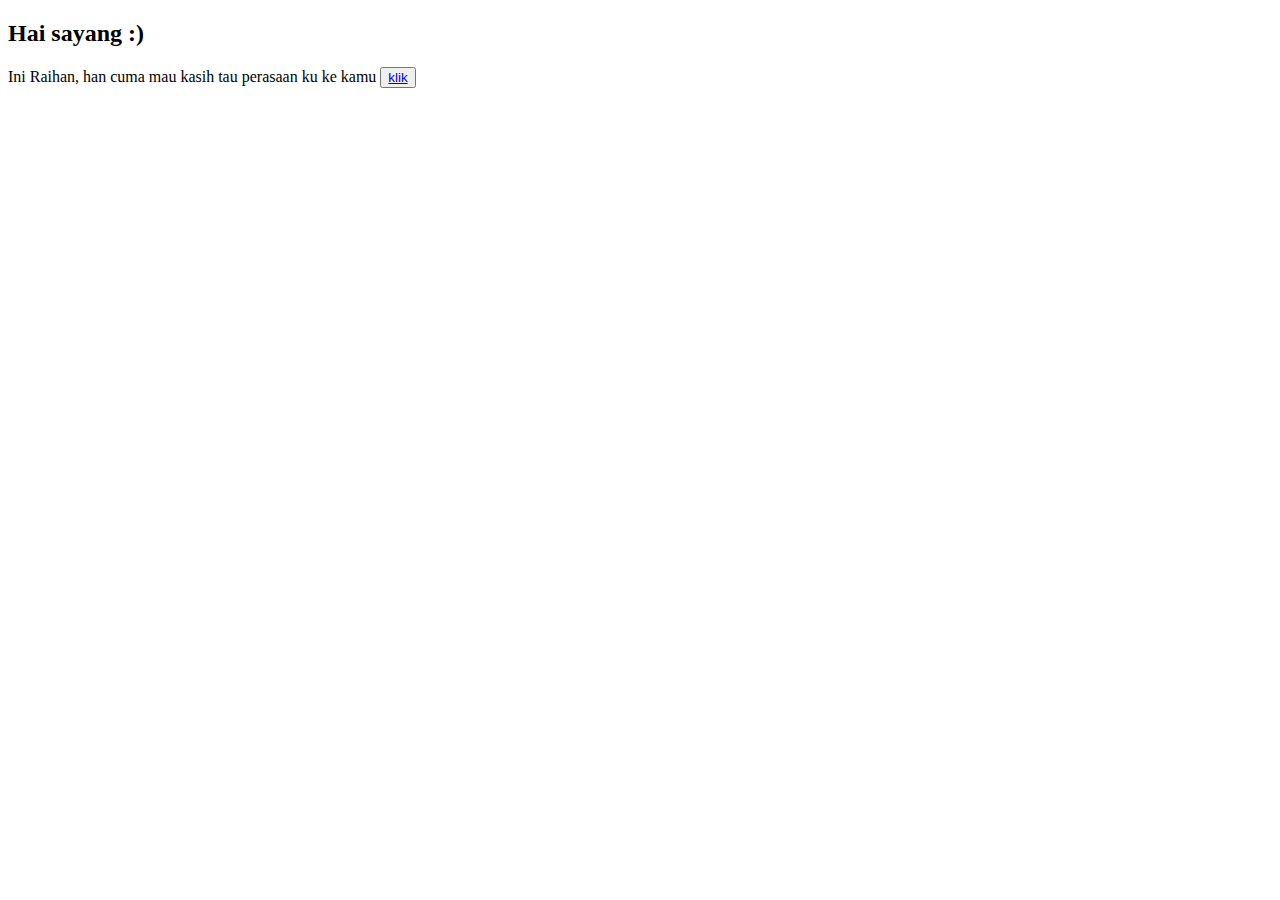
==== index.html @ 72fd3523 "Update index.html" ====
<!DOCTYPE html>
<html>
<head>
	<meta charset="utf-8">
	<meta name="viewport" content="width=device-width, initial-scale=1">
	<title>hai kamu</title>
</head>
<body>
<h2>Hai sayang :)</h2>
<p>Ini Raihan, han cuma mau kasih tau perasaan ku ke kamu <button><a href="hehe2.html" >klik </a></button></p>

</body>
</html>
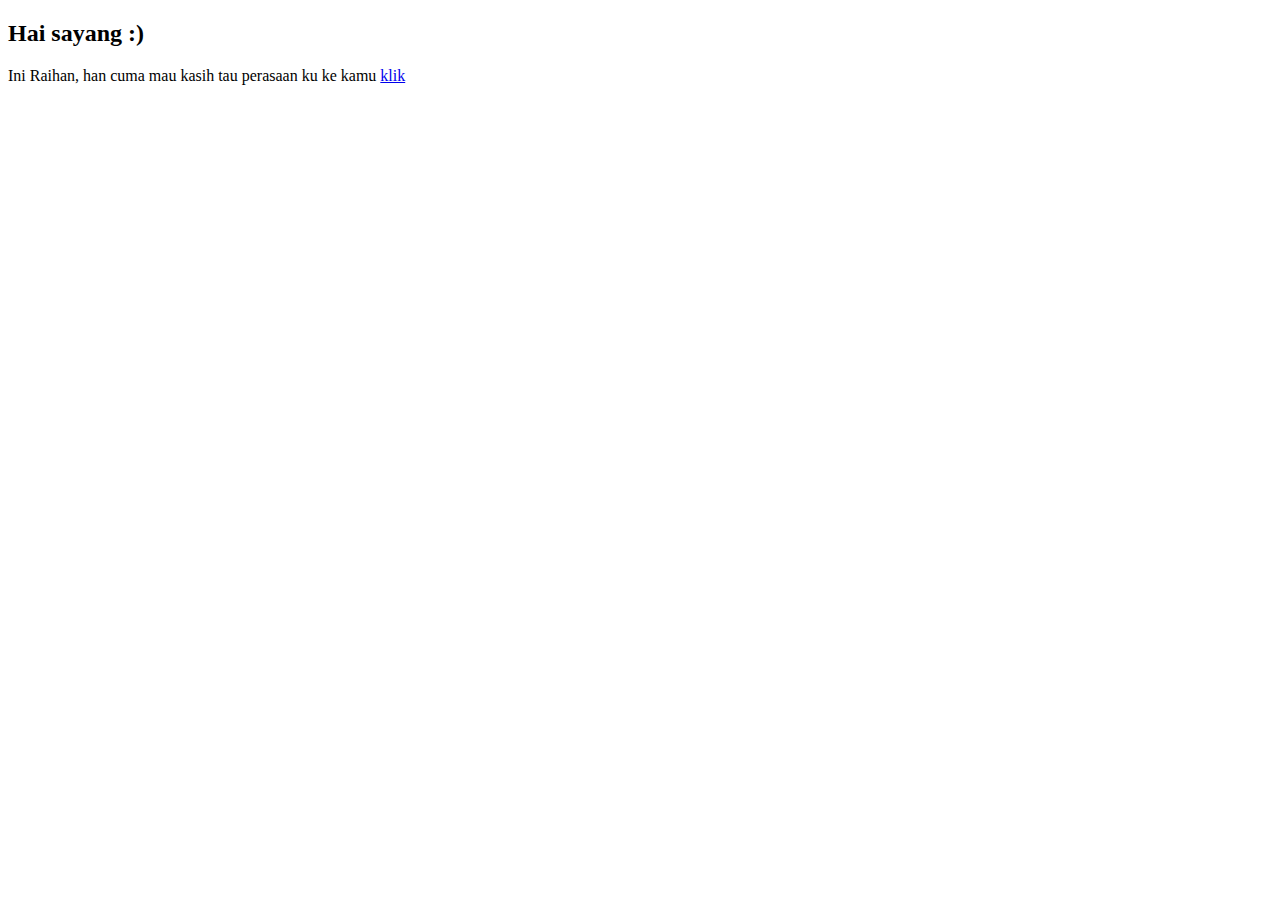
==== commit fa4d51a5: "Update index.html" ====
--- a/index.html
+++ b/index.html
@@ -7,7 +7,7 @@
 </head>
 <body>
 <h2>Hai sayang :)</h2>
-<p>Ini Raihan, han cuma mau kasih tau perasaan ku ke kamu <button><a href="hehe2.html" >klik </a></button></p>
+<p>Ini Raihan, han cuma mau kasih tau perasaan ku ke kamu <a href="hehe2.html" >klik </a></p>
 
 </body>
 </html>
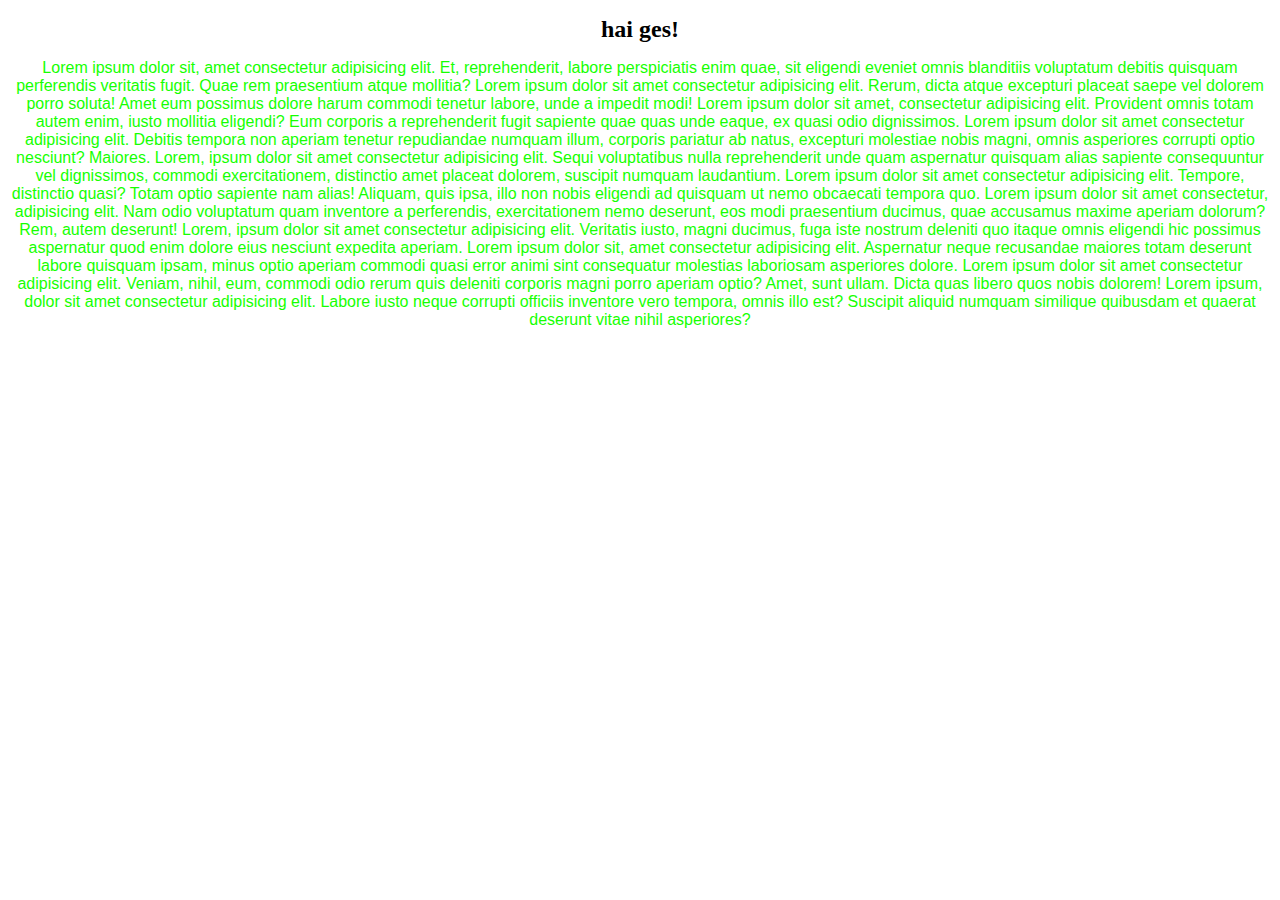
==== commit 849e846c: "Add files via upload" ====
--- a/index.html
+++ b/index.html
@@ -1,13 +1,25 @@
 <!DOCTYPE html>
-<html>
+<html lang="en">
 <head>
-	<meta charset="utf-8">
-	<meta name="viewport" content="width=device-width, initial-scale=1">
-	<title>hai kamu</title>
+    <meta charset="UTF-8">
+    <meta http-equiv="X-UA-Compatible" content="IE=edge">
+    <meta name="viewport" content="width=device-width, initial-scale=1.0">
+    <title>hehe</title>
+    <link rel="stylesheet" href="belajar.css">
 </head>
 <body>
-<h2>Hai sayang :)</h2>
-<p>Ini Raihan, han cuma mau kasih tau perasaan ku ke kamu <a href="hehe2.html" >klik </a></p>
-
+    <h1>hai ges!</h1>
+    <p>Lorem ipsum dolor sit, amet consectetur adipisicing elit. Et, reprehenderit, labore perspiciatis enim quae, sit eligendi eveniet omnis blanditiis voluptatum debitis quisquam perferendis veritatis fugit. Quae rem praesentium atque mollitia?
+    Lorem ipsum dolor sit amet consectetur adipisicing elit. Rerum, dicta atque excepturi placeat saepe vel dolorem porro soluta! Amet eum possimus dolore harum commodi tenetur labore, unde a impedit modi!
+    Lorem ipsum dolor sit amet, consectetur adipisicing elit. Provident omnis totam autem enim, iusto mollitia eligendi? Eum corporis a reprehenderit fugit sapiente quae quas unde eaque, ex quasi odio dignissimos.
+    Lorem ipsum dolor sit amet consectetur adipisicing elit. Debitis tempora non aperiam tenetur repudiandae numquam illum, corporis pariatur ab natus, excepturi molestiae nobis magni, omnis asperiores corrupti optio nesciunt? Maiores.
+    Lorem, ipsum dolor sit amet consectetur adipisicing elit. Sequi voluptatibus nulla reprehenderit unde quam aspernatur quisquam alias sapiente consequuntur vel dignissimos, commodi exercitationem, distinctio amet placeat dolorem, suscipit numquam laudantium.
+    Lorem ipsum dolor sit amet consectetur adipisicing elit. Tempore, distinctio quasi? Totam optio sapiente nam alias! Aliquam, quis ipsa, illo non nobis eligendi ad quisquam ut nemo obcaecati tempora quo.
+    Lorem ipsum dolor sit amet consectetur, adipisicing elit. Nam odio voluptatum quam inventore a perferendis, exercitationem nemo deserunt, eos modi praesentium ducimus, quae accusamus maxime aperiam dolorum? Rem, autem deserunt! 
+    Lorem, ipsum dolor sit amet consectetur adipisicing elit. Veritatis iusto, magni ducimus, fuga iste nostrum deleniti quo itaque omnis eligendi hic possimus aspernatur quod enim dolore eius nesciunt expedita aperiam.
+    Lorem ipsum dolor sit, amet consectetur adipisicing elit. Aspernatur neque recusandae maiores totam deserunt labore quisquam ipsam, minus optio aperiam commodi quasi error animi sint consequatur molestias laboriosam asperiores dolore.
+    Lorem ipsum dolor sit amet consectetur adipisicing elit. Veniam, nihil, eum, commodi odio rerum quis deleniti corporis magni porro aperiam optio? Amet, sunt ullam. Dicta quas libero quos nobis dolorem!
+    Lorem ipsum, dolor sit amet consectetur adipisicing elit. Labore iusto neque corrupti officiis inventore vero tempora, omnis illo est? Suscipit aliquid numquam similique quibusdam et quaerat deserunt vitae nihil asperiores?
+</p>
 </body>
-</html>
+</html>--- a/belajar.css
+++ b/belajar.css
@@ -0,0 +1,15 @@
+p{
+    font: normal normal normal 100% arial, verdana, sans-serif;
+    color: rgb(22, 255, 1);
+    text-align: center;
+    text-decoration: wavy;
+    background-image: url(Black-3D-Blocks-iphone.jpg);
+    
+}
+h1{
+    font-family: 'Times New Roman', Times, serif;
+    font-size: 150%;
+    font-weight: bold;
+    text-align: center;
+    
+}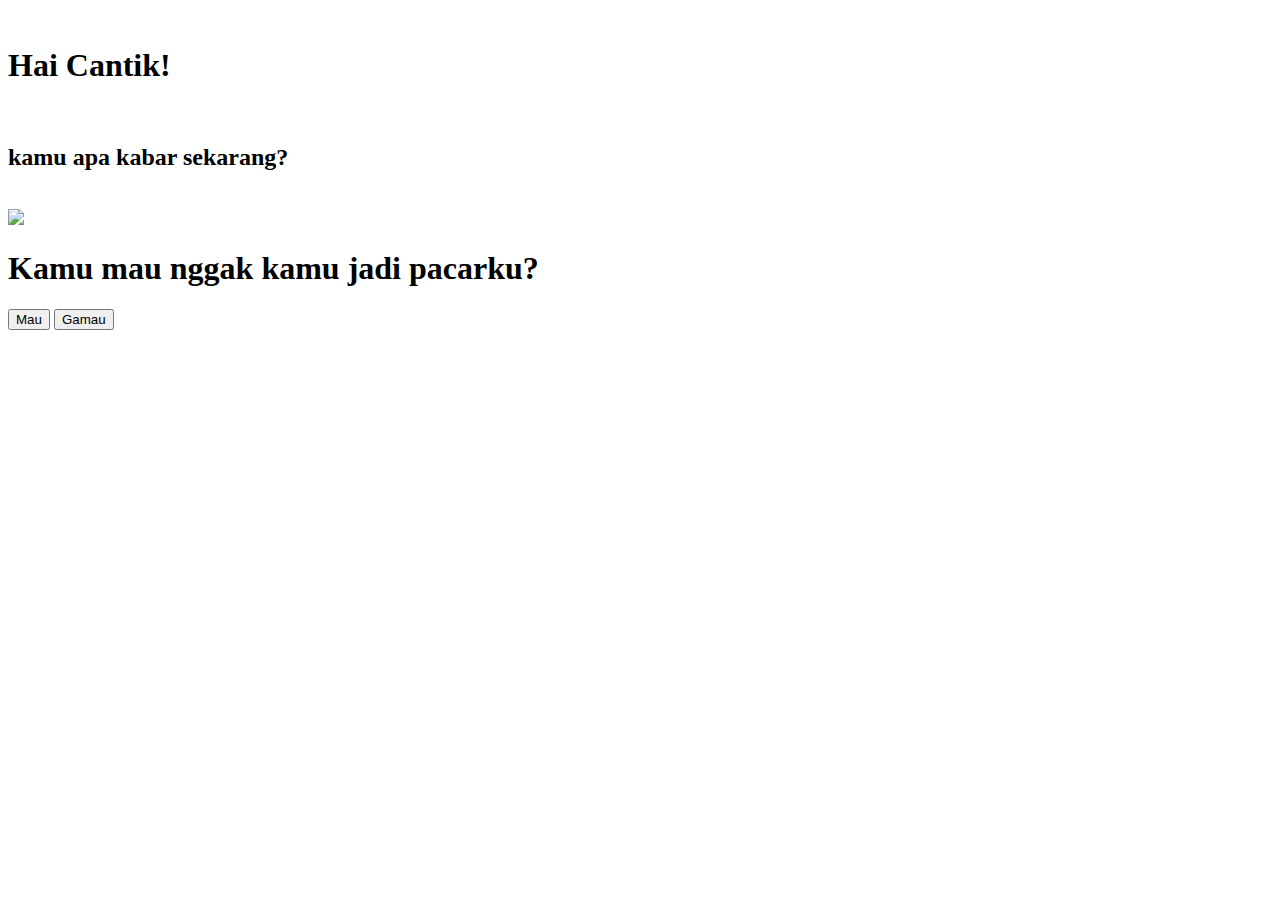
==== commit 3b508b00: "Add files via upload" ====
--- a/index.html
+++ b/index.html
@@ -1,25 +1,28 @@
 <!DOCTYPE html>
-<html lang="en">
+<html>
 <head>
-    <meta charset="UTF-8">
-    <meta http-equiv="X-UA-Compatible" content="IE=edge">
-    <meta name="viewport" content="width=device-width, initial-scale=1.0">
-    <title>hehe</title>
-    <link rel="stylesheet" href="belajar.css">
+  <title>hai cantik</title>
+  <link rel="stylesheet" href=".../../user/halaman1.css">
 </head>
-<body>
-    <h1>hai ges!</h1>
-    <p>Lorem ipsum dolor sit, amet consectetur adipisicing elit. Et, reprehenderit, labore perspiciatis enim quae, sit eligendi eveniet omnis blanditiis voluptatum debitis quisquam perferendis veritatis fugit. Quae rem praesentium atque mollitia?
-    Lorem ipsum dolor sit amet consectetur adipisicing elit. Rerum, dicta atque excepturi placeat saepe vel dolorem porro soluta! Amet eum possimus dolore harum commodi tenetur labore, unde a impedit modi!
-    Lorem ipsum dolor sit amet, consectetur adipisicing elit. Provident omnis totam autem enim, iusto mollitia eligendi? Eum corporis a reprehenderit fugit sapiente quae quas unde eaque, ex quasi odio dignissimos.
-    Lorem ipsum dolor sit amet consectetur adipisicing elit. Debitis tempora non aperiam tenetur repudiandae numquam illum, corporis pariatur ab natus, excepturi molestiae nobis magni, omnis asperiores corrupti optio nesciunt? Maiores.
-    Lorem, ipsum dolor sit amet consectetur adipisicing elit. Sequi voluptatibus nulla reprehenderit unde quam aspernatur quisquam alias sapiente consequuntur vel dignissimos, commodi exercitationem, distinctio amet placeat dolorem, suscipit numquam laudantium.
-    Lorem ipsum dolor sit amet consectetur adipisicing elit. Tempore, distinctio quasi? Totam optio sapiente nam alias! Aliquam, quis ipsa, illo non nobis eligendi ad quisquam ut nemo obcaecati tempora quo.
-    Lorem ipsum dolor sit amet consectetur, adipisicing elit. Nam odio voluptatum quam inventore a perferendis, exercitationem nemo deserunt, eos modi praesentium ducimus, quae accusamus maxime aperiam dolorum? Rem, autem deserunt! 
-    Lorem, ipsum dolor sit amet consectetur adipisicing elit. Veritatis iusto, magni ducimus, fuga iste nostrum deleniti quo itaque omnis eligendi hic possimus aspernatur quod enim dolore eius nesciunt expedita aperiam.
-    Lorem ipsum dolor sit, amet consectetur adipisicing elit. Aspernatur neque recusandae maiores totam deserunt labore quisquam ipsam, minus optio aperiam commodi quasi error animi sint consequatur molestias laboriosam asperiores dolore.
-    Lorem ipsum dolor sit amet consectetur adipisicing elit. Veniam, nihil, eum, commodi odio rerum quis deleniti corporis magni porro aperiam optio? Amet, sunt ullam. Dicta quas libero quos nobis dolorem!
-    Lorem ipsum, dolor sit amet consectetur adipisicing elit. Labore iusto neque corrupti officiis inventore vero tempora, omnis illo est? Suscipit aliquid numquam similique quibusdam et quaerat deserunt vitae nihil asperiores?
-</p>
-</body>
+  <body>
+    <br><h1>Hai Cantik!</h1>
+    <br>
+    <h2>kamu apa kabar sekarang?</h2>
+    <br>
+    <img class= "hehe" src="https://c.tenor.com/Z8ezUHZzcLoAAAAC/love.gif" />
+    <h1>Kamu mau nggak kamu jadi pacarku?</h1>
+    <button id="btn_mau" onclick="alert('I LOVE YOU')" >Mau</button>&nbsp;
+    <button id="btn_gamau" onclick="gamau(this)" style="position: absolute">
+      Gamau
+    </button>
+  </body>
+  <script>
+    function gamau(id) {
+      var mau = document.getElementById("btn_mau");
+      var i = Math.floor(Math.random() * 300) + 1;
+      var j = Math.floor(Math.random() * 100) + mau.offsetTop;
+      id.style.left = i + "px";
+      id.style.top = j + "px";
+    }
+  </script>
 </html>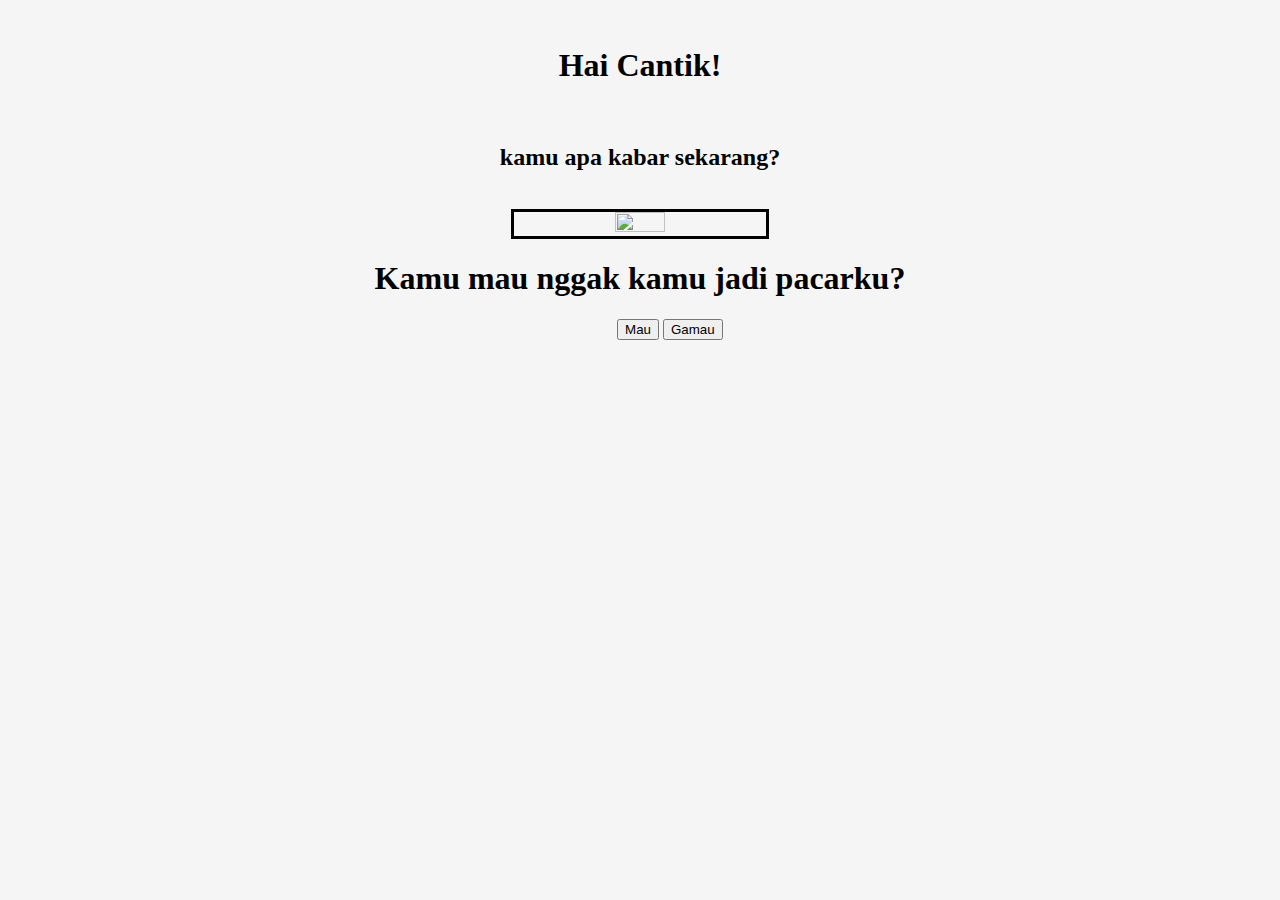
==== commit 6bde9bd1: "Update index.html" ====
--- a/index.html
+++ b/index.html
@@ -2,7 +2,7 @@
 <html>
 <head>
   <title>hai cantik</title>
-  <link rel="stylesheet" href=".../../user/halaman1.css">
+  <link rel="stylesheet" href="halaman1.css">
 </head>
   <body>
     <br><h1>Hai Cantik!</h1>
@@ -25,4 +25,4 @@
       id.style.top = j + "px";
     }
   </script>
-</html>+</html>
--- a/halaman1.css
+++ b/halaman1.css
@@ -0,0 +1,38 @@
+body{
+    text-decoration:solid;
+    background-color:whitesmoke;
+    text-align: center;
+    font-family: time new roman;
+}
+h3{
+    text-align: center;
+    
+}
+ol {
+    text-decoration: solid;
+   
+}
+img.hehe{
+    width: 20%;
+    height: 20%;
+    border: solid;
+}
+button.btn_mau{
+    display: grid;
+    place-item: center;
+}
+button-custom.btn_mau{
+    display: inline-block;
+    background: #4285F4;
+    color: #fff;
+    width: 240px;
+    height: 50px;
+    border-radius: 5px;
+    border: thin solid #888;
+    box-shadow: 1px 1px 1px grey;
+    white-space: nowrap;
+    font-size: 16px;
+    font-weight: normal;
+    font-family: 'Roboto', sans-serif;
+    margin: 2rem 0;
+}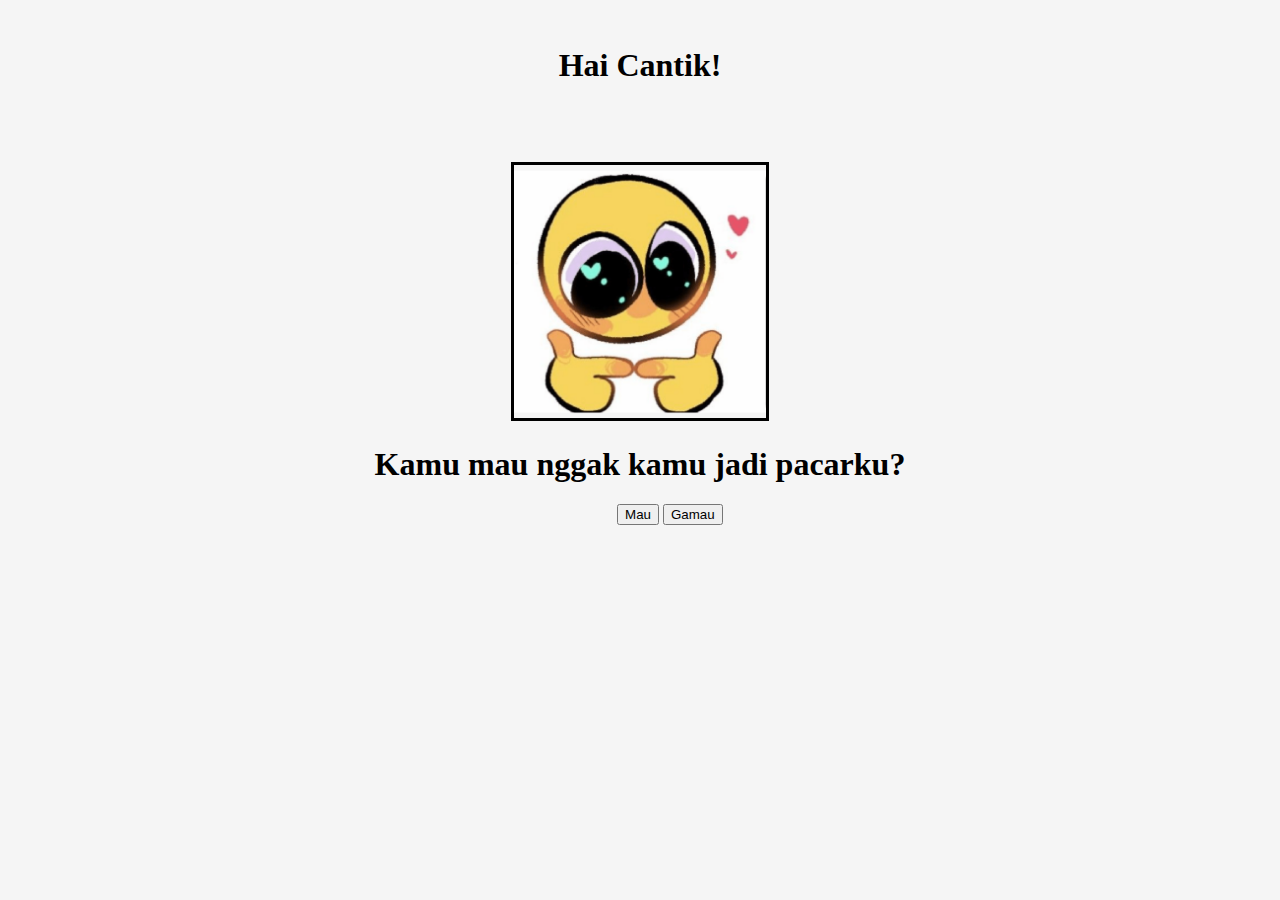
==== commit d52d86f8: "Add files via upload" ====
--- a/index.html
+++ b/index.html
@@ -7,11 +7,11 @@
   <body>
     <br><h1>Hai Cantik!</h1>
     <br>
-    <h2>kamu apa kabar sekarang?</h2>
+    <h2></h2>
     <br>
-    <img class= "hehe" src="https://c.tenor.com/Z8ezUHZzcLoAAAAC/love.gif" />
+    <img src="malu.png" alt="">
     <h1>Kamu mau nggak kamu jadi pacarku?</h1>
-    <button id="btn_mau" onclick="alert('I LOVE YOU')" >Mau</button>&nbsp;
+    <button id="btn_mau"><a href="wa2.html" > Mau </a></button>&nbsp;
     <button id="btn_gamau" onclick="gamau(this)" style="position: absolute">
       Gamau
     </button>
@@ -25,4 +25,4 @@
       id.style.top = j + "px";
     }
   </script>
-</html>
+</html>--- a/halaman1.css
+++ b/halaman1.css
@@ -12,14 +12,18 @@
     text-decoration: solid;
    
 }
-img.hehe{
+img{
     width: 20%;
     height: 20%;
     border: solid;
 }
 button.btn_mau{
     display: grid;
-    place-item: center;
+    place-items: center;
+}
+a{
+    color: black;
+    text-decoration: none;
 }
 button-custom.btn_mau{
     display: inline-block;
